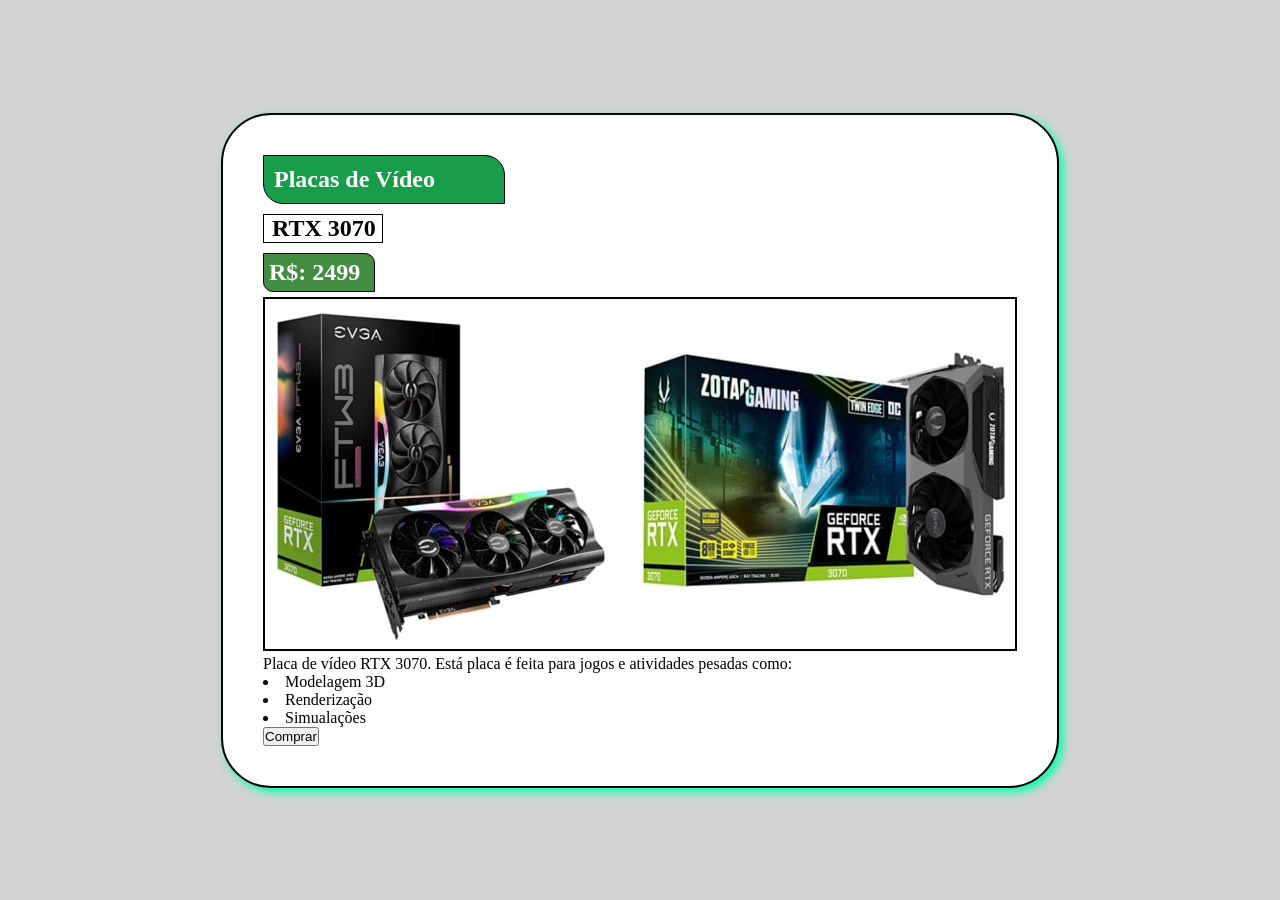
==== projet0001/index.html @ c7e802ca "Criação base completa" ====
<!DOCTYPE html>
<html lang="pt-br">
<head>
    <meta charset="UTF-8">
    <meta name="viewport" content="width=device-width, initial-scale=1.0">
    <link rel="shortcut icon" href="imagens/placaicon.ico" type="image/x-icon">
    <link rel="stylesheet" href="style.css">
    <title>Cartão</title>
</head>
<body>
    <main>

        <section id="placasdevideo">
            <h1>Placas de Vídeo</h1>
            <h2>RTX 3070</h2>
            <h2 class="preco">R$: 2499</h2>
            <img src="imagens/rtximage.jpg" alt="">
            <p>Placa de vídeo RTX 3070. Está placa é feita para jogos e atividades pesadas como:
                <ul>
                    <li>Modelagem 3D</li>
                    <li>Renderização</li>
                    <li>Simualações</li>
                </ul>
            </p>
            <button>Comprar</button>
        </section>

    </main>
</body>
</html>
---- projet0001/style.css ----
@charset "UTF-8";

* {
    margin: 0px;
    padding: 0px;
}

body {
    display: flex;
    background-color: lightgray;
    align-items: flex-end;
    height: 100vh;
}

main {
    margin: auto;
    background-color: rgb(255, 255, 255);
    color: black;
    max-width: 800px;
    padding: 40px;
    border: 2px solid black;
    border-radius: 50px;
    box-shadow: 4px 4px 10px rgb(0, 255, 170);
}

h1 {
    background-color: #189E4A;
    color: rgb(255, 255, 255);
    max-width: 220px;
    padding: 10px;
    border: 1px solid black;
    border-radius: 0px 20px;
}

h2 {
    border: 1px solid black;
    width: 110px;
    padding-left: 8px;
}

h2.preco {
    background-color: rgb(66, 141, 66);
    width: 100px;
    padding: 5px;
    border-radius: 0px 10px;
    color: white;
}

h2 {
    margin-top: 10px;
    margin-bottom: 5px;
}

img {
    max-width: 100%;
    border: 2px solid black;
}

ul {
    list-style: inside;
}
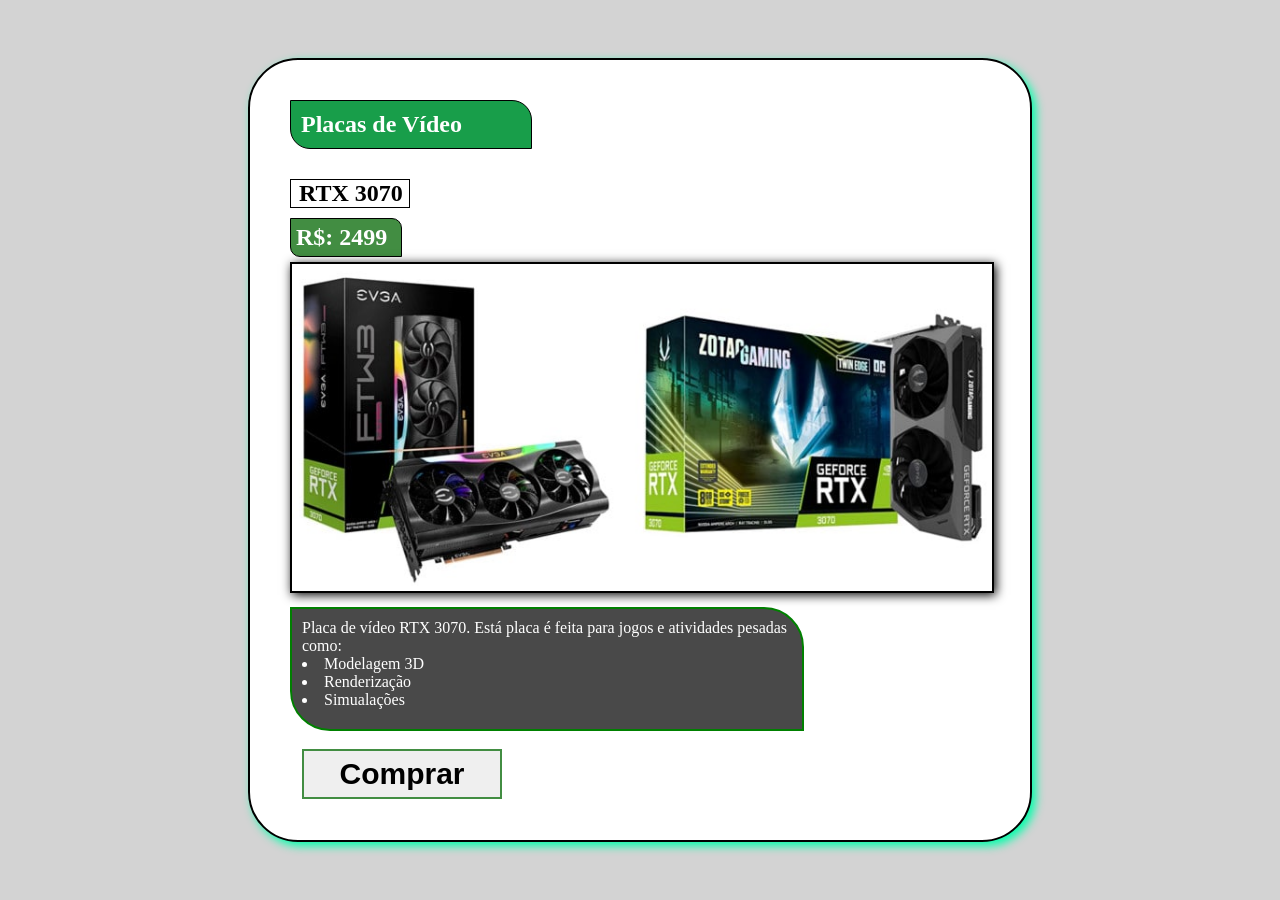
==== commit 0517fed1: "Aba 1 terminada" ====
--- a/projet0001/index.html
+++ b/projet0001/index.html
@@ -15,16 +15,22 @@
             <h2>RTX 3070</h2>
             <h2 class="preco">R$: 2499</h2>
             <img src="imagens/rtximage.jpg" alt="">
-            <p>Placa de vídeo RTX 3070. Está placa é feita para jogos e atividades pesadas como:
-                <ul>
-                    <li>Modelagem 3D</li>
-                    <li>Renderização</li>
-                    <li>Simualações</li>
-                </ul>
-            </p>
-            <button>Comprar</button>
+            
+            <section class="informacoes">
+                <p>Placa de vídeo RTX 3070. Está placa é feita para jogos e atividades pesadas como:
+                    <ul>
+                        <li>Modelagem 3D</li>
+                        <li>Renderização</li>
+                        <li>Simualações</li>
+                    </ul>
+                </p>
+                <button>Comprar</button>
+            </section>           
+            
+            
+            
         </section>
-
+        
     </main>
 </body>
 </html>
--- a/projet0001/style.css
+++ b/projet0001/style.css
@@ -16,7 +16,8 @@
     margin: auto;
     background-color: rgb(255, 255, 255);
     color: black;
-    max-width: 800px;
+    max-width: 700px;
+    height: 700px;
     padding: 40px;
     border: 2px solid black;
     border-radius: 50px;
@@ -28,6 +29,7 @@
     color: rgb(255, 255, 255);
     max-width: 220px;
     padding: 10px;
+    margin-bottom: 30px;
     border: 1px solid black;
     border-radius: 0px 20px;
 }
@@ -51,9 +53,34 @@
     margin-bottom: 5px;
 }
 
+section.informacoes {
+    background-color: rgb(73, 73, 73);
+    color: white;
+    height: 100px;
+    width: 490px;
+    padding: 10px;
+    margin-top: 10px;
+    border: 2px solid green;
+    border-radius: 0px 40px;
+}
+
 img {
     max-width: 100%;
     border: 2px solid black;
+    box-shadow: 2px 2px 10px;
+}
+
+button {
+    height: 50px;
+    width: 200px;
+    margin-top: 40px;
+    font-size: 30px;
+    border: 2px solid rgb(66, 141, 66);
+    font-weight: bolder;
+}
+
+button:hover {
+    background-color: #189E4A;
 }
 
 ul {
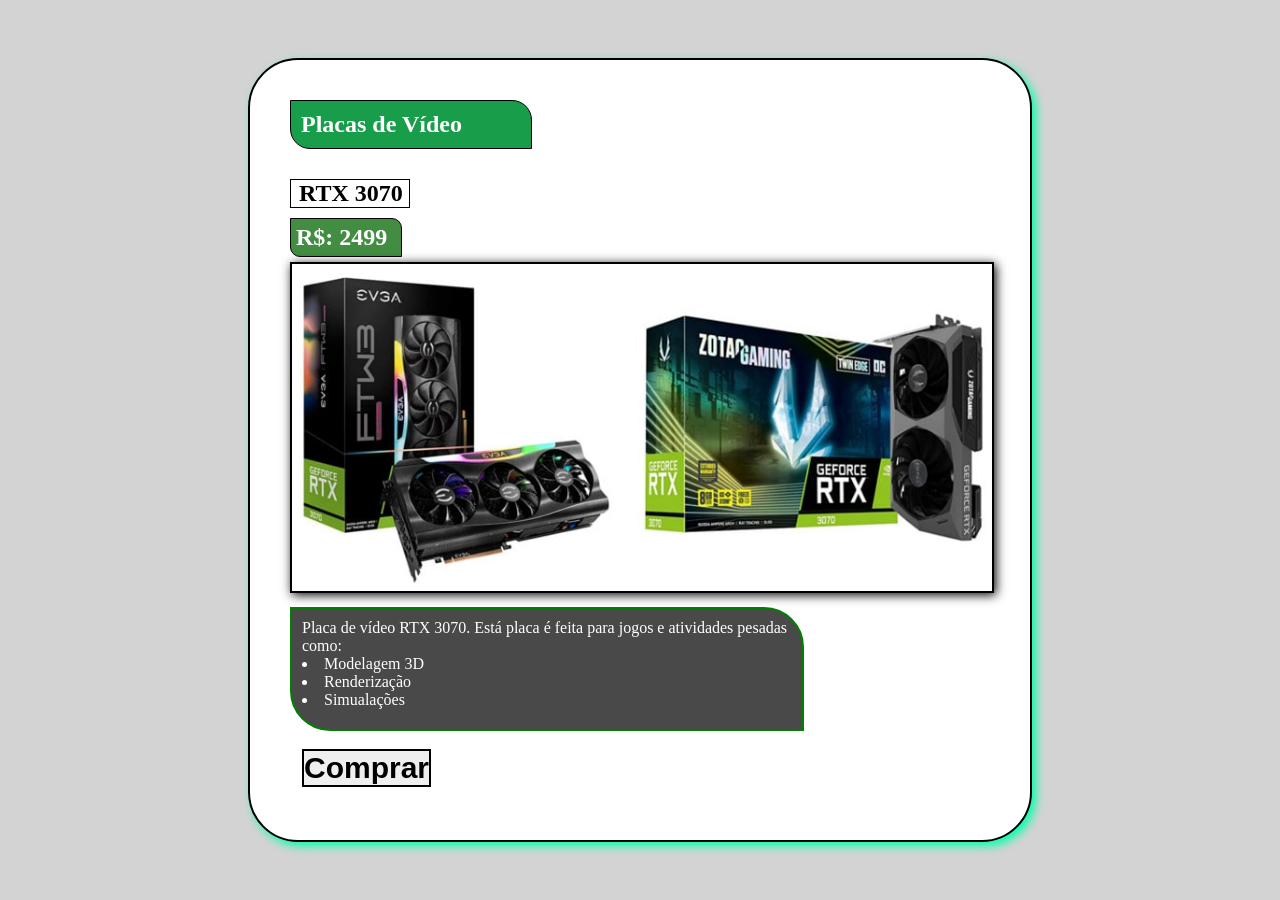
==== commit 94abe055: "." ====
--- a/projet0001/index.html
+++ b/projet0001/index.html
@@ -25,10 +25,9 @@
                     </ul>
                 </p>
                 <button>Comprar</button>
-            </section>           
-            
-            
-            
+
+            </section> 
+
         </section>
         
     </main>
--- a/projet0001/style.css
+++ b/projet0001/style.css
@@ -56,8 +56,8 @@
 section.informacoes {
     background-color: rgb(73, 73, 73);
     color: white;
-    height: 100px;
-    width: 490px;
+    max-height: 100px;
+    max-width: 490px;
     padding: 10px;
     margin-top: 10px;
     border: 2px solid green;
@@ -71,11 +71,11 @@
 }
 
 button {
-    height: 50px;
-    width: 200px;
+    max-height: 50px;
+    max-width: 200px;
     margin-top: 40px;
     font-size: 30px;
-    border: 2px solid rgb(66, 141, 66);
+    border: 2px solid oklch(0% 0 0);
     font-weight: bolder;
 }
 
